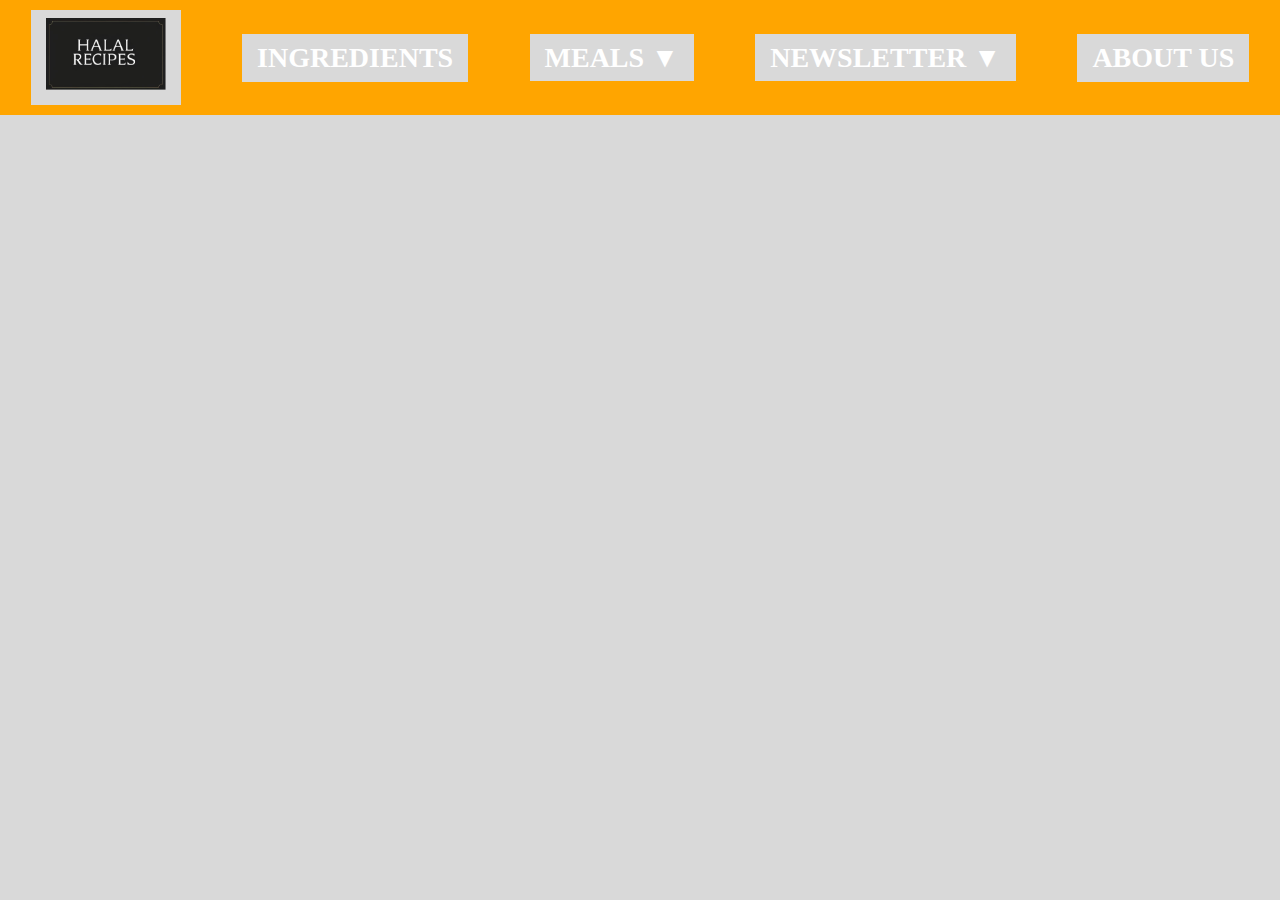
==== about.html @ 64c65e03 "Add files via upload" ====
<!DOCTYPE html>
<html lang="en">
<head>
    <meta charset="UTF-8">
    <meta name="viewport" content="width=device-width, initial-scale=1.0">
    <link rel="stylesheet" href="styles.css">
    <link rel="icon" type="image/x-icon" href="logo.png">
    <link rel="stylesheet" href="https://cdnjs.cloudflare.com/ajax/libs/font-awesome/4.7.0/css/font-awesome.min.css">
    <title>ABOUT US</title>
    <style>

        body {
            margin: 0;
            padding: 0;
            text-align: center;
            background-color: #f2f2f2;
        }

        .navbar {
            background-color: orange;
            font-size: 18px;
            display: flex;
            justify-content: space-around;
            align-items: center;
            padding: 10px 0;
            position: relative;
        }

        .navbar a {
            text-decoration: none;
            color: white;
            font-weight: bold;
            padding: 8px 15px;
            font-size:28px;
        }

        .navbar a:hover {
            background-color: darkorange;
            border-radius: 5px;
        }

        .dropdown {
            position: relative;
            display: inline-block;
        }

        .dropdown-content {
            display: none;
            position: absolute;
            background-color: orange;
            min-width: 150px;
            box-shadow: 0px 4px 8px rgba(0, 0, 0, 0.2);
            z-index: 1;
            text-align: left;
        }

        .dropdown-content a {
            color: white;
            padding: 12px 16px;
            display: block;
        }

        .dropdown-content a:hover {
            background-color: darkorange;
        }

        .dropdown:hover .dropdown-content {
            display: block;
        }

        .dropdownnewsletter {
            position: relative;
            display: inline-block;
        }

        .dropdownnewsletter-content {
            display: none;
            position: absolute;
            background-color: orange;
            min-width: 150px;
            box-shadow: 0px 4px 8px rgba(0, 0, 0, 0.2);
            z-index: 1;
            text-align: left;
        }

        .dropdownnewsletter-content a {
            color: white;
            padding: 12px 16px;
            display: block;
        }

        .dropdownnewsletter-content a:hover {
            background-color: darkorange;
        }

        .dropdownnewsletter:hover .dropdownnewsletter-content {
            display: block;
        }

        .navbar img {
            width: 120px;
            height: auto;
        }

    </style>
</head>
<body>

    <div class="navbar">

        <a href="index.html"><img src="logo.png" alt="Logo"></a>
        <a href="ingredients.html">INGREDIENTS</a>

        <div class="dropdown">
            <a href="meals.html">MEALS ▼</a>
            <div class="dropdown-content">
                <a href="breakfast.html">BREAKFAST</a>
                <a href="lunch.html">LUNCH</a>
                <a href="dinner.html">DINNER</a>
            </div>
        </div>

        <div class="dropdownnewsletter">
            <a href="newsletter.html">NEWSLETTER ▼</a>
            <div class="dropdownnewsletter-content">
                <a href="login.php">LOGIN</a>
                <a href="register.php">REGISTER</a>
            </div>
        </div>

        <a href="about.html">ABOUT US</a>

    </div>

</body>
</html>
---- styles.css ----
*{
    background-color: #d9d9d9;
}
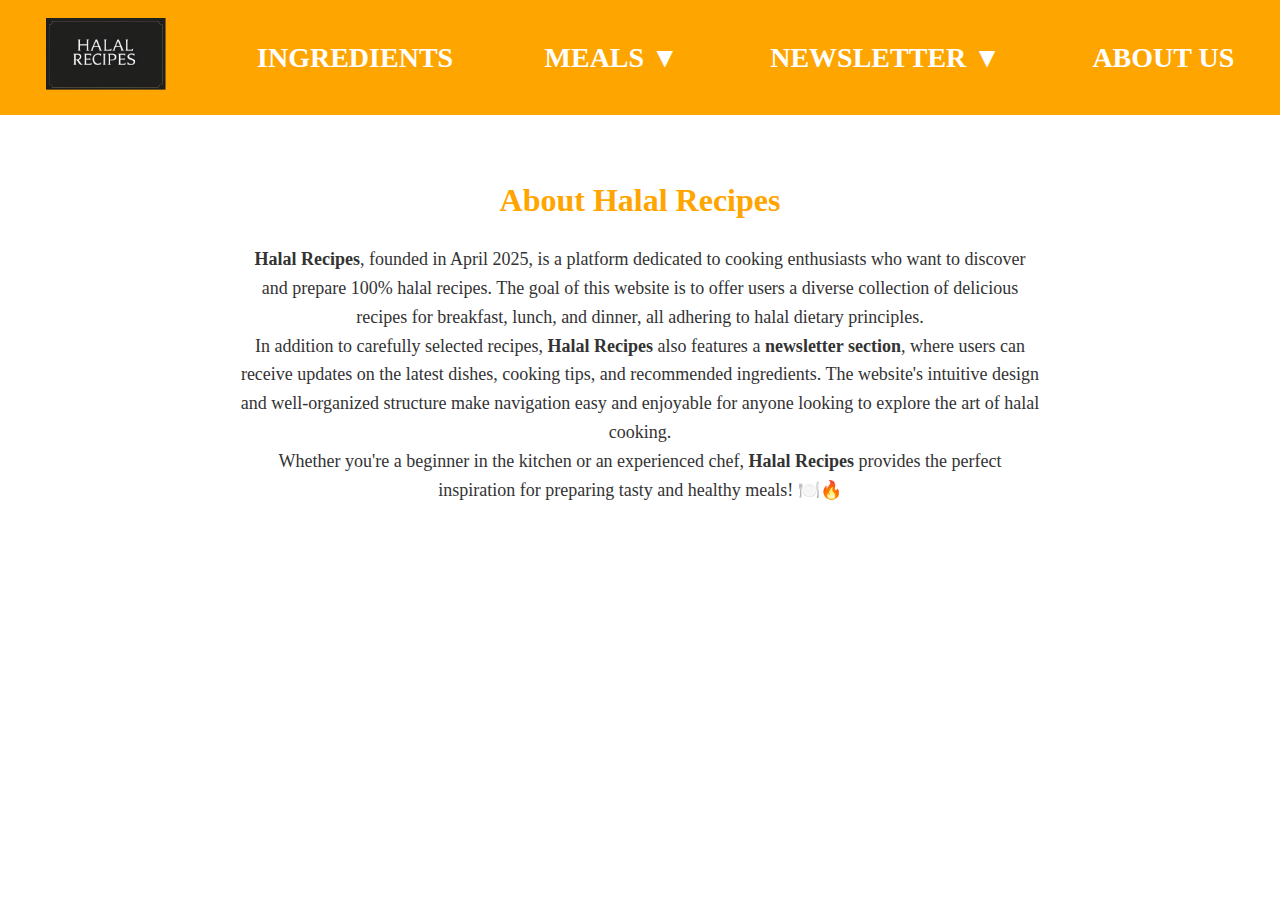
==== commit 95e37a35: "Add files via upload" ====
--- a/about.html
+++ b/about.html
@@ -3,17 +3,15 @@
 <head>
     <meta charset="UTF-8">
     <meta name="viewport" content="width=device-width, initial-scale=1.0">
-    <link rel="stylesheet" href="styles.css">
     <link rel="icon" type="image/x-icon" href="logo.png">
     <link rel="stylesheet" href="https://cdnjs.cloudflare.com/ajax/libs/font-awesome/4.7.0/css/font-awesome.min.css">
-    <title>ABOUT US</title>
+    <title>BREAKFAST</title>
     <style>
 
         body {
             margin: 0;
             padding: 0;
             text-align: center;
-            background-color: #f2f2f2;
         }
 
         .navbar {
@@ -31,7 +29,9 @@
             color: white;
             font-weight: bold;
             padding: 8px 15px;
-            font-size:28px;
+            font-size: 28px;
+            background-color: orange;
+            border-radius: 5px;
         }
 
         .navbar a:hover {
@@ -102,12 +102,36 @@
             height: auto;
         }
 
+        .about {
+            padding: 40px;
+            text-align: center;
+        }
+
+        .about h2 {
+            color: orange;
+            font-size: 32px;
+        }
+
+        .about p {
+            font-size: 18px;
+            color: #333;
+            max-width: 800px;
+            margin: 0 auto;
+            line-height: 1.6;
+        }
+
+        footer {
+            background-color: orange;
+            color: white;
+            text-align: center;
+            padding: 10px;
+            margin-top: 20px;
+        }
     </style>
 </head>
 <body>
 
     <div class="navbar">
-
         <a href="index.html"><img src="logo.png" alt="Logo"></a>
         <a href="ingredients.html">INGREDIENTS</a>
 
@@ -129,8 +153,27 @@
         </div>
 
         <a href="about.html">ABOUT US</a>
+    </div>
 
-    </div>
+    <section class="about">
+
+        <h2>About Halal Recipes</h2>
+        <p>
+            <strong>Halal Recipes</strong>, founded in April 2025, is a platform dedicated to cooking enthusiasts who 
+            want to discover and prepare 100% halal recipes. The goal of this website is to offer users a diverse 
+            collection of delicious recipes for breakfast, lunch, and dinner, all adhering to halal dietary principles.
+        </p>
+        <p>
+            In addition to carefully selected recipes, <strong>Halal Recipes</strong> also features a 
+            <strong>newsletter section</strong>, where users can receive updates on the latest dishes, 
+            cooking tips, and recommended ingredients. The website's intuitive design and well-organized 
+            structure make navigation easy and enjoyable for anyone looking to explore the art of halal cooking.
+        </p>
+        <p>
+            Whether you're a beginner in the kitchen or an experienced chef, 
+            <strong>Halal Recipes</strong> provides the perfect inspiration for preparing tasty and healthy meals! 🍽️🔥
+        </p>
+    </section>
 
 </body>
 </html>